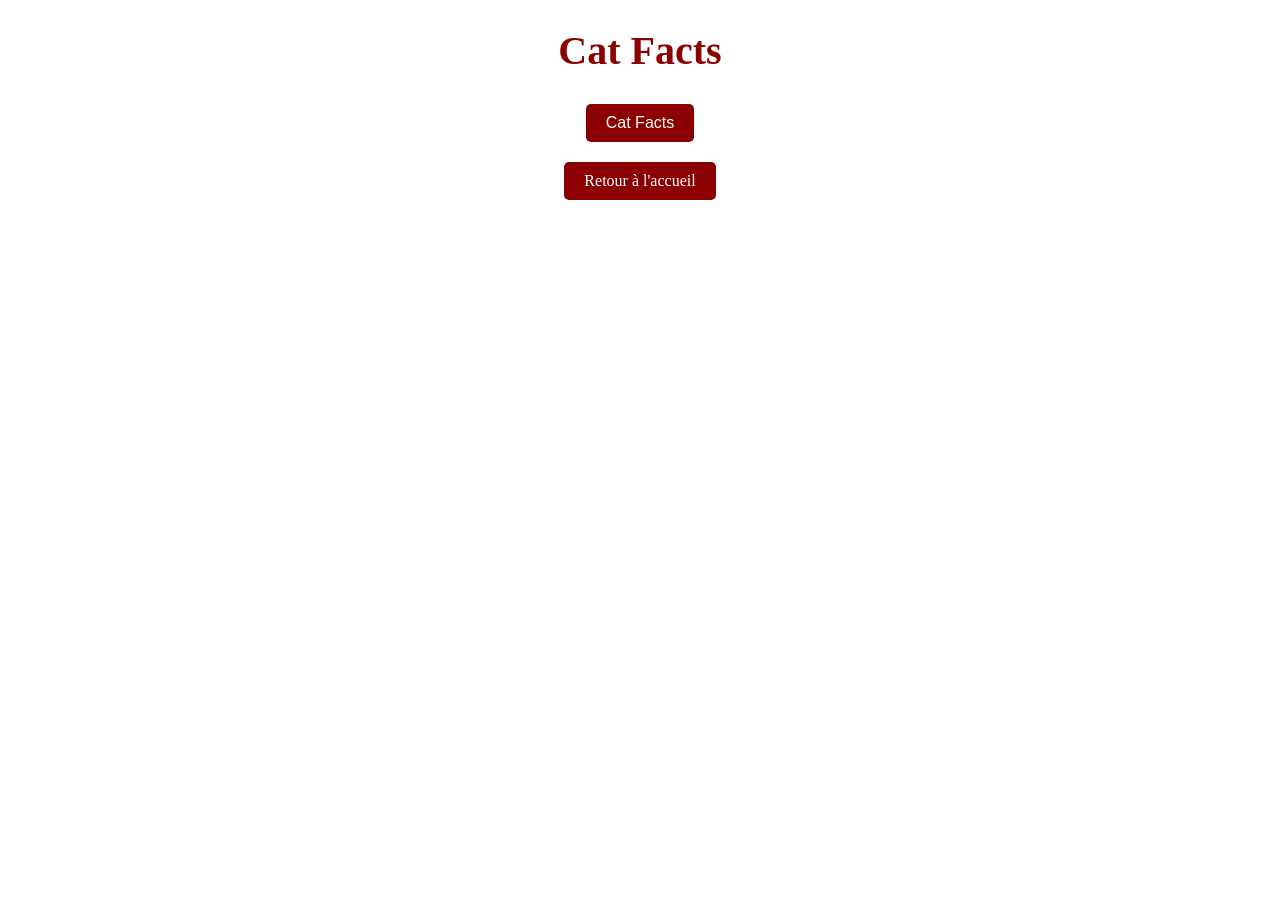
==== catfacts.html @ 149f4c44 "feat: page Cat Facts séparée avec bouton de redirection depuis l'accueil Co-Authored-By: Claude Opus" ====
<!DOCTYPE html>
<html lang="fr">
  <head>
    <meta charset="UTF-8">
    <title>Cat Facts</title>
    <link rel="stylesheet" href="styles.css">
  </head>
  <body>
    <header>
      <h1 class="titre-site">Cat Facts</h1>
    </header>

    <button type="button" id="btn-catfact">Cat Facts</button>
    <p id="catfact"></p>

    <a href="index.html" class="bouton-lien">Retour à l'accueil</a>

    <script src="script.js"></script>
  </body>
</html>
---- styles.css ----
:root { 
  font-family: 'Playfair Display', Georgia, serif; 
}

img {
  width: 200px;
  display: block;
  margin: auto;
}



button {
  display: block;
  margin: 20px auto;
  padding: 10px 20px;
  font-size: 1rem;
  background-color: darkred;
  color: white;
  border: none;
  border-radius: 5px;
  cursor: pointer;
}
.cartes {
  display: flex;
  justify-content: space-around;
  gap: 20px;
}

.carte {
  max-width: 100%;
  border: 3px solid black;
  padding: 12px;
  border-radius: 10px;
  box-shadow: 5px 5px 10px rgba(0, 0, 0, 0.5);
  transition: 0.2s;
}

.carte:hover {
  transform: scale(1.05);
}

.carte.feu {
  border-color: red;
}

.carte.plante {
  border-color: applegreen;
}

.carte.legendaire {
  border-color: gold;
  background: linear-gradient(135deg, #fff3b0, #f4a261);
}

.effet {
  background-color: rgba(255, 255, 255, 0.76);
  padding: 10px 10px 10px 25px;
  border-radius: 6px;
}

ul {
  display: flex;
  justify-content: space-around;
  gap: 20px;
  padding: 0;
  list-style: none;
}

#carte-principale {
  background-color: bisque;
}

#carte-deux {
  background-color: lightgreen;
}

h1 {
  font-weight: bold;
  text-align: center;
}
.titre-site {
  font-size: 2.5rem;
  color: darkred;
  margin-bottom: 30px;
}

#catfact {
  max-width: 600px;
  margin: 0 auto 20px;
  text-align: center;
  font-style: italic;
}

.bouton-lien {
  display: block;
  width: fit-content;
  margin: 20px auto;
  padding: 10px 20px;
  background-color: darkred;
  color: white;
  border-radius: 5px;
  text-decoration: none;
}
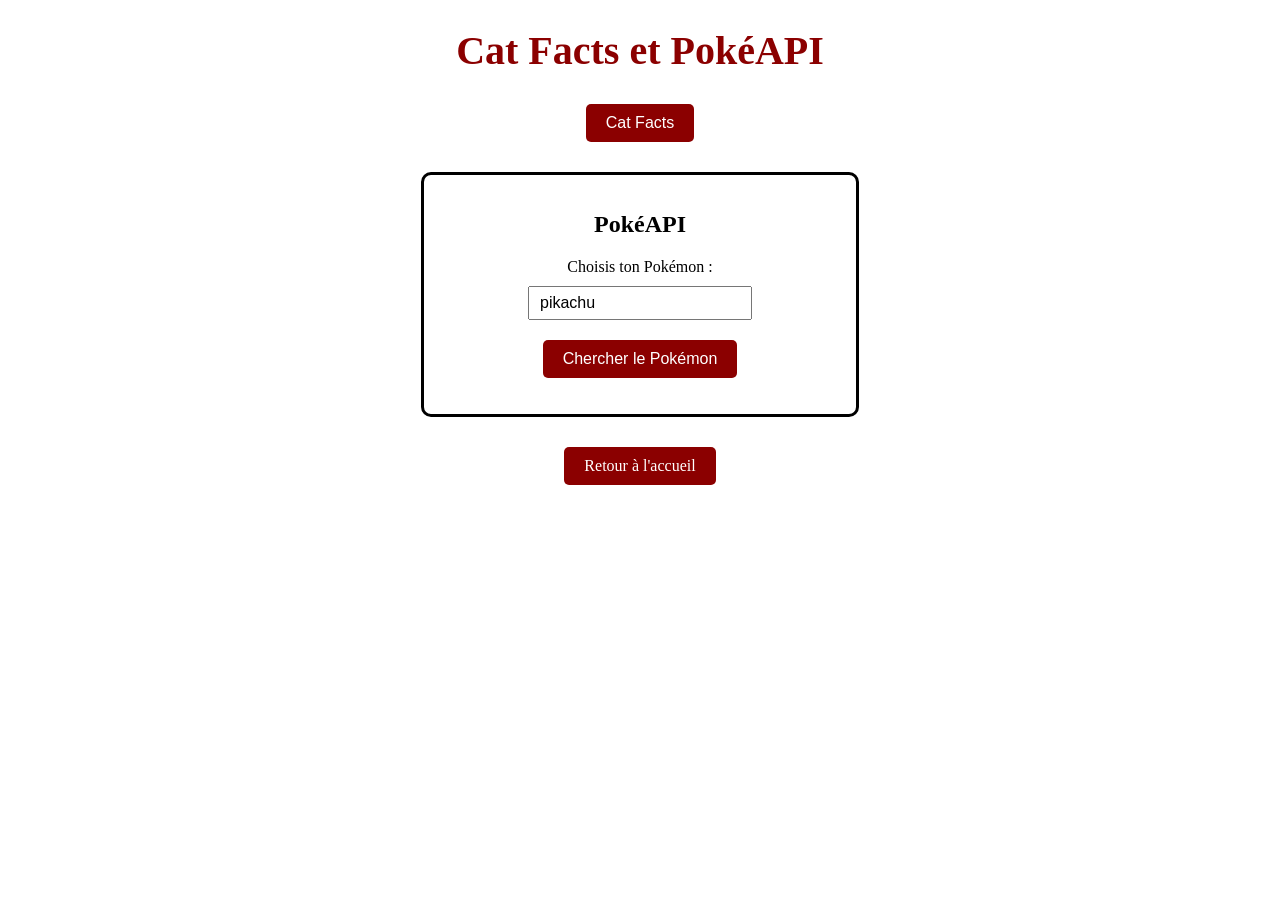
==== commit 3fde3a0f: "feat: section PokéAPI avec choix du Pokémon, stats et sprite Co-Authored-By: Claude Opus 5.5 <norepl" ====
--- a/catfacts.html
+++ b/catfacts.html
@@ -2,16 +2,24 @@
 <html lang="fr">
   <head>
     <meta charset="UTF-8">
-    <title>Cat Facts</title>
+    <title>Cat Facts et PokéAPI</title>
     <link rel="stylesheet" href="styles.css">
   </head>
   <body>
     <header>
-      <h1 class="titre-site">Cat Facts</h1>
+      <h1 class="titre-site">Cat Facts et PokéAPI</h1>
     </header>
 
     <button type="button" id="btn-catfact">Cat Facts</button>
     <p id="catfact"></p>
+
+    <section class="pokemon">
+      <h2>PokéAPI</h2>
+      <label for="nom-pokemon">Choisis ton Pokémon :</label>
+      <input type="text" id="nom-pokemon" value="pikachu" placeholder="ex : pikachu, bulbasaur, 25">
+      <button type="button" id="btn-pokemon">Chercher le Pokémon</button>
+      <div id="resultat-pokemon"></div>
+    </section>
 
     <a href="index.html" class="bouton-lien">Retour à l'accueil</a>
 
--- a/styles.css
+++ b/styles.css
@@ -102,3 +102,33 @@
   border-radius: 5px;
   text-decoration: none;
 }
+
+.pokemon {
+  max-width: 400px;
+  margin: 30px auto;
+  padding: 16px;
+  border: 3px solid black;
+  border-radius: 10px;
+  text-align: center;
+}
+
+#nom-pokemon {
+  display: block;
+  margin: 10px auto 0;
+  padding: 6px 10px;
+  font-size: 1rem;
+}
+
+#resultat-pokemon h3 {
+  text-transform: capitalize;
+}
+
+#resultat-pokemon img {
+  width: 150px;
+  image-rendering: pixelated;
+}
+
+#resultat-pokemon ul {
+  list-style: none;
+  padding: 0;
+}
